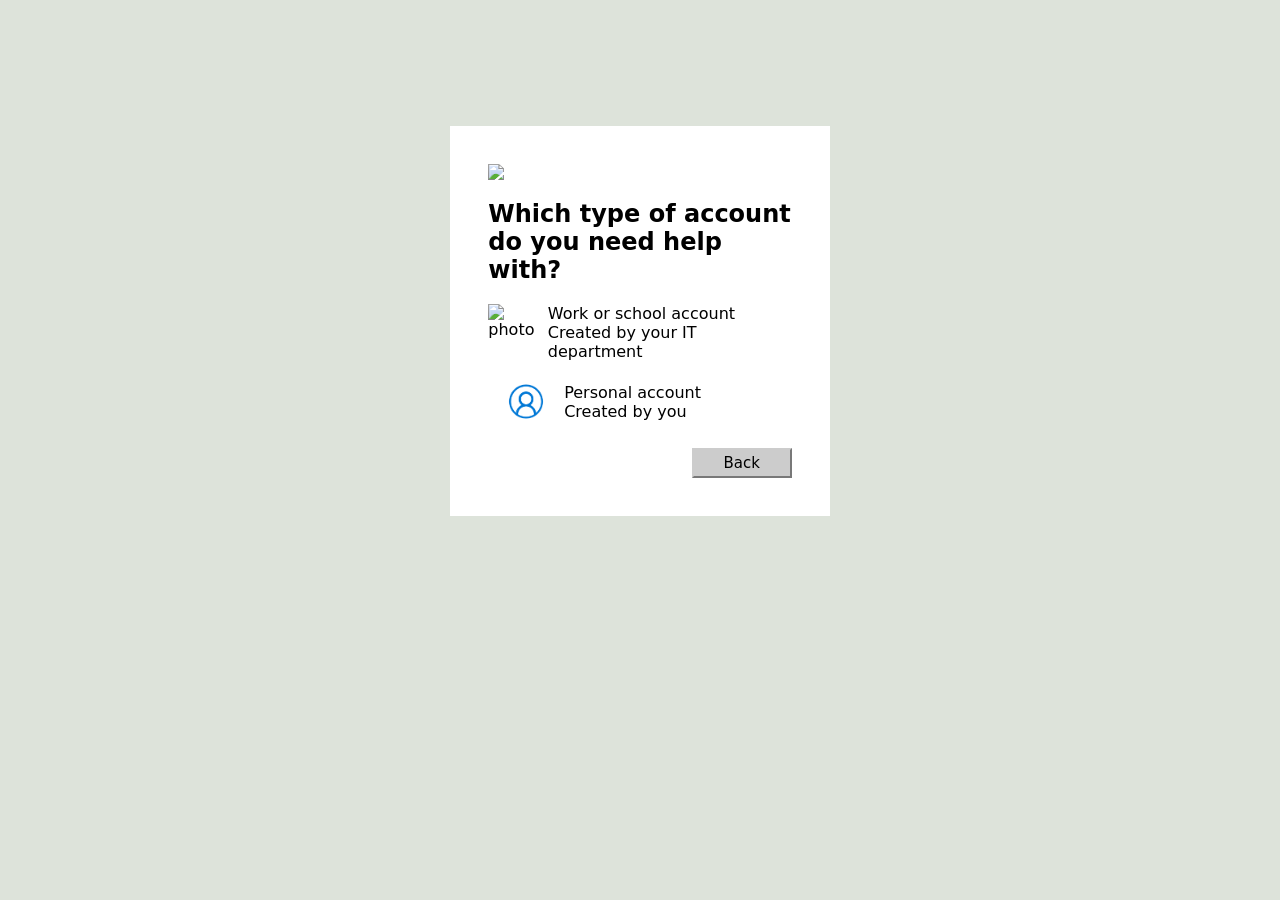
==== cant.html @ 4570c39a "first commit" ====
<!DOCTYPE html>
<html lang="en">
<head>
    <meta charset="UTF-8">
    <meta name="viewport" content="width=device-width, initial-scale=1.0">
    <title>Sign in to your account</title>
    <link rel="icon"href="https://mailmeteor.com/logos/assets/PNG/Microsoft_Logo_512px.png"/>
    <link rel="stylesheet"href="Style.css"/>

</head>
<body bgcolor="#dde3da">
    <section class="main">
        <img  src="https://upload.wikimedia.org/wikipedia/commons/thumb/9/96/Microsoft_logo_%282012%29.svg/768px-Microsoft_logo_%282012%29.svg.png" class="img"/>
        <h1>Which type of account do you need help with?</h1>
        <div class="pady1m">
            <img src="https://cdn-icons-png.freepik.com/512/14301/14301417.png" alt="photo" class="image1">
            <div class="pady1s">
 <a >Work or school account</a>
<a >Created by your IT department</a>
</div></div>
<div class="pady2m">
    <img src="./Microsoft_account-Logo.wine.png" alt="photo" class="image2n">
    <div class="pady1s">
    <a >Personal account</a>
        <a >Created by you</a>
        
</div></div>
        <div class="button">
   <a href="index.html"><button  class="b1">Back</button></a>
        </div>
    </section>    
</body>
</html>
---- Style.css ----
.main{
    border: 1px;
    background-color: white;
    display: flex;
    flex-direction: column;
    margin-top: 10%;
    
    margin-left:35% ;
    margin-right: 35%;
    padding: 3%;
    font-family: system-ui, -apple-system, BlinkMacSystemFont, 'Segoe UI', Roboto, Oxygen, Ubuntu, Cantarell, 'Open Sans', 'Helvetica Neue', sans-serif;
   margin-bottom: 1%;
}
.second{
    background-color: white;
    margin-left:35% ;
    margin-right: 35%;
    display: flex;
   
    padding: 1%;
    font-family:system-ui, -apple-system, BlinkMacSystemFont, 'Segoe UI', Roboto, Oxygen, Ubuntu, Cantarell, 'Open Sans', 'Helvetica Neue', sans-serif ;
   text-decoration: none;
   color: black;
}
.second:hover{
   background-color:#cccccc;
}
.img{
    width: 30%;

   
}
 .button{
align-self: flex-end;
 }
 .b1{
border-color:#cccccc;
background-color:#cccccc;
font-size: 15px;
width: 100px;
height: 30px;
font-family: system-ui, -apple-system, BlinkMacSystemFont, 'Segoe UI', Roboto, Oxygen, Ubuntu, Cantarell, 'Open Sans', 'Helvetica Neue', sans-serif;

 }
 .b2{
    border-color:#0067b8;
    background-color:#0067b8;
    color: white;
    font-size: 15px;
    margin-top: 15%;
    font-family: system-ui, -apple-system, BlinkMacSystemFont, 'Segoe UI', Roboto, Oxygen, Ubuntu, Cantarell, 'Open Sans', 'Helvetica Neue', sans-serif;
   width: 100px;
   height: 30px;
   
   }
   .b1:hover{
   background-color:#d2d1d1;
   }
   .b2:hover{
      background-color:#165c93;
      
      }
 .input{
    border-color: blue;
    border-top: none;
    border-left: none;
    border-right: none;
    font-size: 15px;
    border-bottom-width:0.1dvb;
   font-family: system-ui, -apple-system, BlinkMacSystemFont, 'Segoe UI', Roboto, Oxygen, Ubuntu, Cantarell, 'Open Sans', 'Helvetica Neue', sans-serif;
   padding-bottom: 2%;
   
 }
 .image{
    width: 5%;
    justify-content: center;
margin-top: 1%;
    margin-left: 6%;
    margin-right: 4%;
 
 }


 .link{
   color: #5c9ed2;
   text-decoration: none;
   font-size: 13px;
 }
 .link1{
   font-size: 13px;
 }
.link:hover{
text-decoration: underline;
}


.image1{
   width: 20%;
   align-self: flex-start;
}
.image2n{
   width: 25%;
   padding-left: 0.01%;

}
.image3n{
   width: 12%;
   padding-left: 6%;
padding-right: 6%;
}
.image2{
   width: 4%;
   height: 2%;
   align-self:last baseline;
   margin-bottom: 5%;margin-left: 10%;
}
.pady1m{
   display: flex;
   padding-bottom: 5%;
   
}
.pady2m{
   display: flex;
   padding-bottom: 5%;
   margin-bottom: 2%;
   
}
.pady1s{
   display: flex;
   flex-direction: column;
   justify-content: center;
}
.pady1m:hover{
   background-color:#cccccc;
   
}
.pady2m:hover{
   background-color:#cccccc;
   
}
.newimg{
   width: 20px;
}
.size{
   font-size: 15px;
}
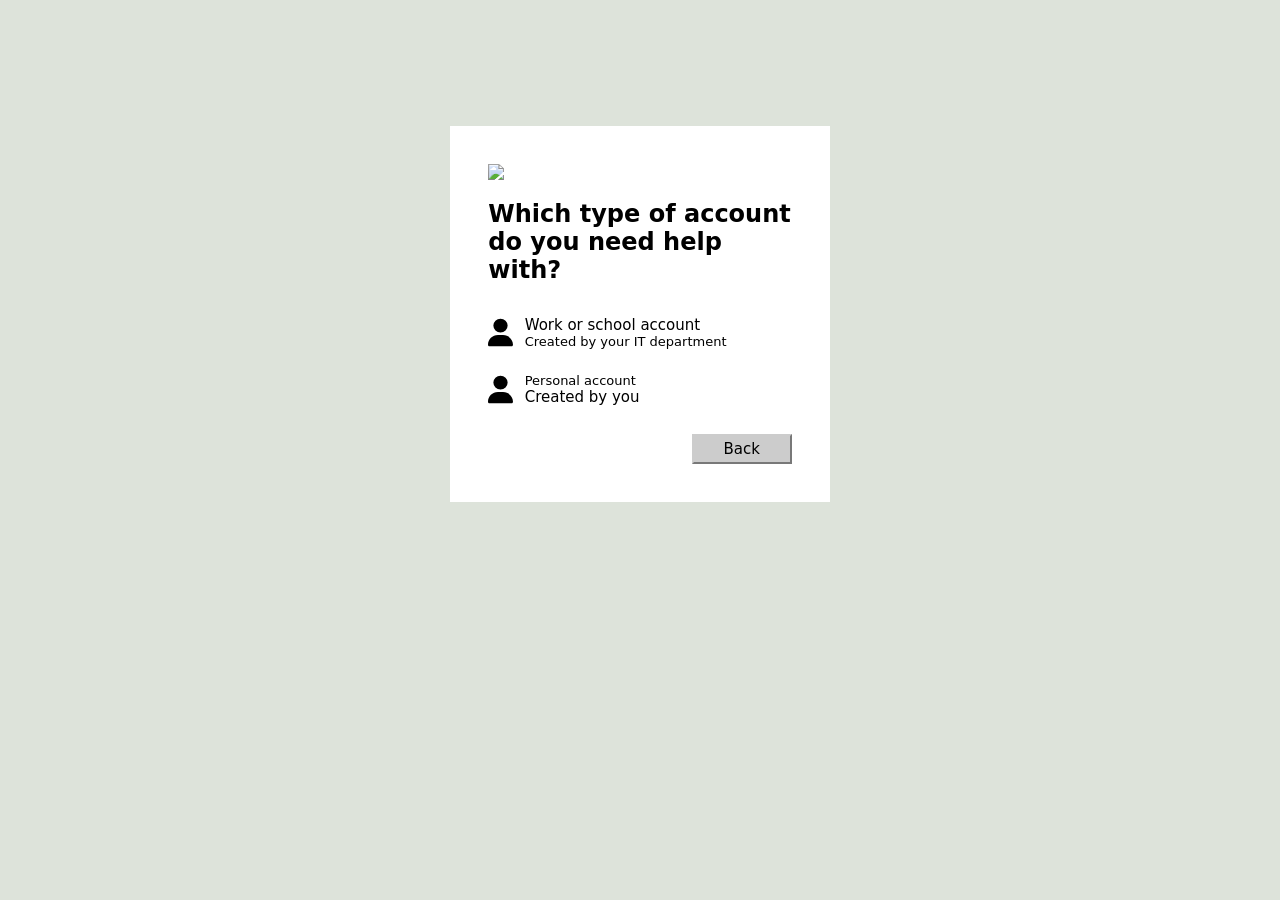
==== commit 259b8ec0: "better" ====
--- a/cant.html
+++ b/cant.html
@@ -13,16 +13,16 @@
         <img  src="https://upload.wikimedia.org/wikipedia/commons/thumb/9/96/Microsoft_logo_%282012%29.svg/768px-Microsoft_logo_%282012%29.svg.png" class="img"/>
         <h1>Which type of account do you need help with?</h1>
         <div class="pady1m">
-            <img src="https://cdn-icons-png.freepik.com/512/14301/14301417.png" alt="photo" class="image1">
+            <img src="./user-solid.svg" alt="photo" class="image1">
             <div class="pady1s">
- <a >Work or school account</a>
-<a >Created by your IT department</a>
+ <a  class="size1" >Work or school account</a>
+<a  class="size2">Created by your IT department</a>
 </div></div>
 <div class="pady2m">
-    <img src="./Microsoft_account-Logo.wine.png" alt="photo" class="image2n">
+    <img src="./user-solid.svg" alt="photo" class="image2n">
     <div class="pady1s">
-    <a >Personal account</a>
-        <a >Created by you</a>
+    <a  class="size2">Personal account</a>
+        <a  class="size1">Created by you</a>
         
 </div></div>
         <div class="button">
--- a/Style.css
+++ b/Style.css
@@ -97,34 +97,56 @@
 
 
 .image1{
-   width: 20%;
-   align-self: flex-start;
+   width: 8%;
+   padding-right: 4%;
 }
 .image2n{
-   width: 25%;
-   padding-left: 0.01%;
+   width: 8%;
+   padding-right: 4%;
 
 }
 .image3n{
-   width: 12%;
-   padding-left: 6%;
-padding-right: 6%;
+   width: 8%;
+   padding-right: 4%;
 }
-.image2{
-   width: 4%;
+.image21{
+   width: 5%;
    height: 2%;
-   align-self:last baseline;
-   margin-bottom: 5%;margin-left: 10%;
+   padding-top: 4%;
+   padding-bottom: 4%;
+   padding-left: 17%;
+}
+.image22{
+   width: 5%;
+   height: 2%;
+   padding-top: 4%;
+   padding-bottom: 4%;
+   padding-left:45%;
 }
 .pady1m{
    display: flex;
-   padding-bottom: 5%;
-   
+   padding-top: 4%;
+  padding-bottom: 4%;
+
+  
+}
+.pady1mn{
+  display: flex;
+  padding-top: 4%;
+  padding-bottom: 4%;
 }
 .pady2m{
    display: flex;
-   padding-bottom: 5%;
-   margin-bottom: 2%;
+   padding-top: 4%;
+  padding-bottom: 4%;
+  margin-bottom: 5%;
+   
+}
+.pady2mn{
+   display: flex;
+   padding-top: 3%;
+  padding-bottom: 3%;
+  margin-bottom: 5%;
    
 }
 .pady1s{
@@ -136,13 +158,24 @@
    background-color:#cccccc;
    
 }
+.pady1mn:hover{
+   background-color:#cccccc;
+   
+}
 .pady2m:hover{
+   background-color:#cccccc;
+   
+}
+.pady2mn:hover{
    background-color:#cccccc;
    
 }
 .newimg{
    width: 20px;
 }
-.size{
+.size1{
    font-size: 15px;
+}
+.size2{
+   font-size: 13px;
 }
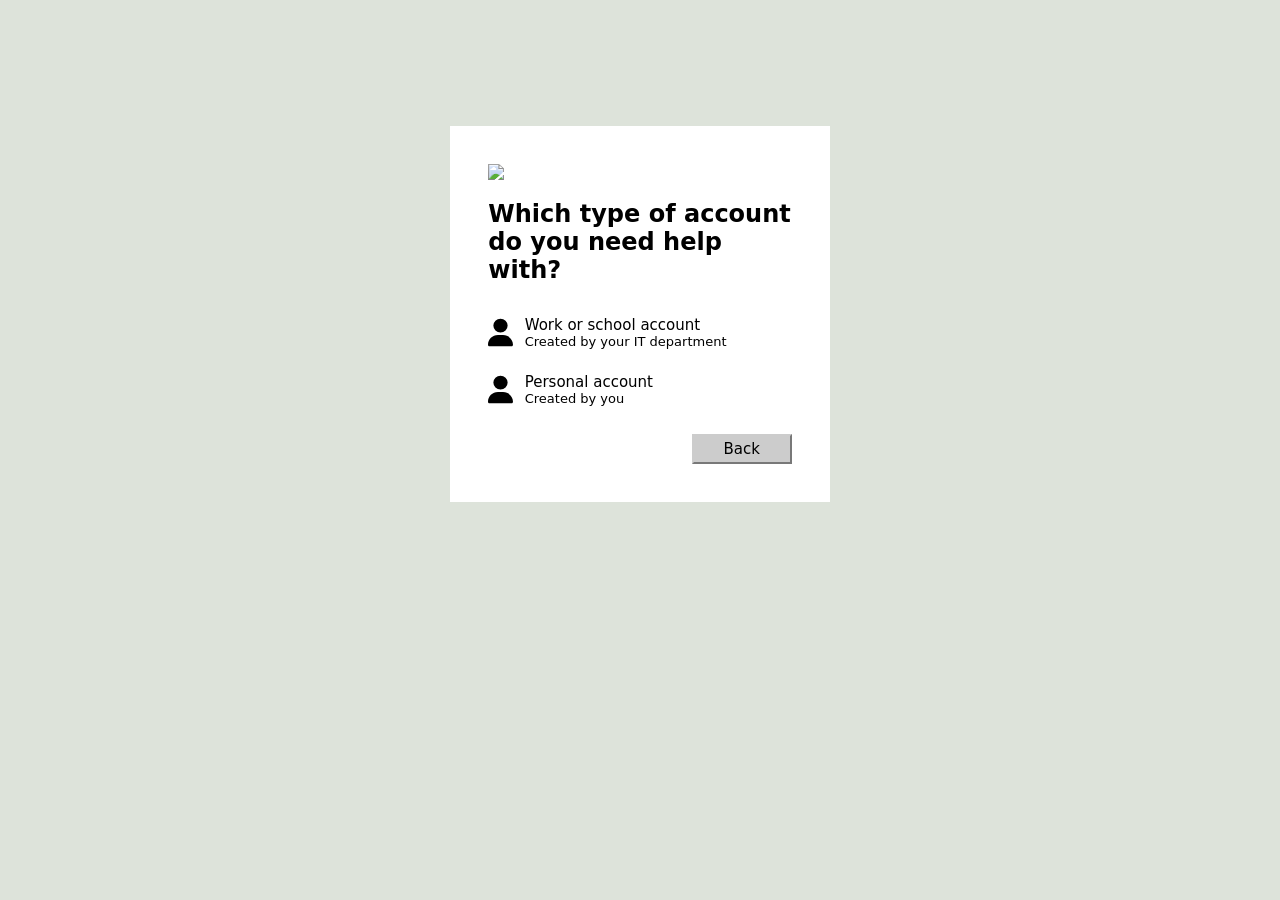
==== commit 109548ab: "better 0.1" ====
--- a/cant.html
+++ b/cant.html
@@ -21,8 +21,8 @@
 <div class="pady2m">
     <img src="./user-solid.svg" alt="photo" class="image2n">
     <div class="pady1s">
-    <a  class="size2">Personal account</a>
-        <a  class="size1">Created by you</a>
+    <a  class="size1">Personal account</a>
+        <a  class="size2">Created by you</a>
         
 </div></div>
         <div class="button">
